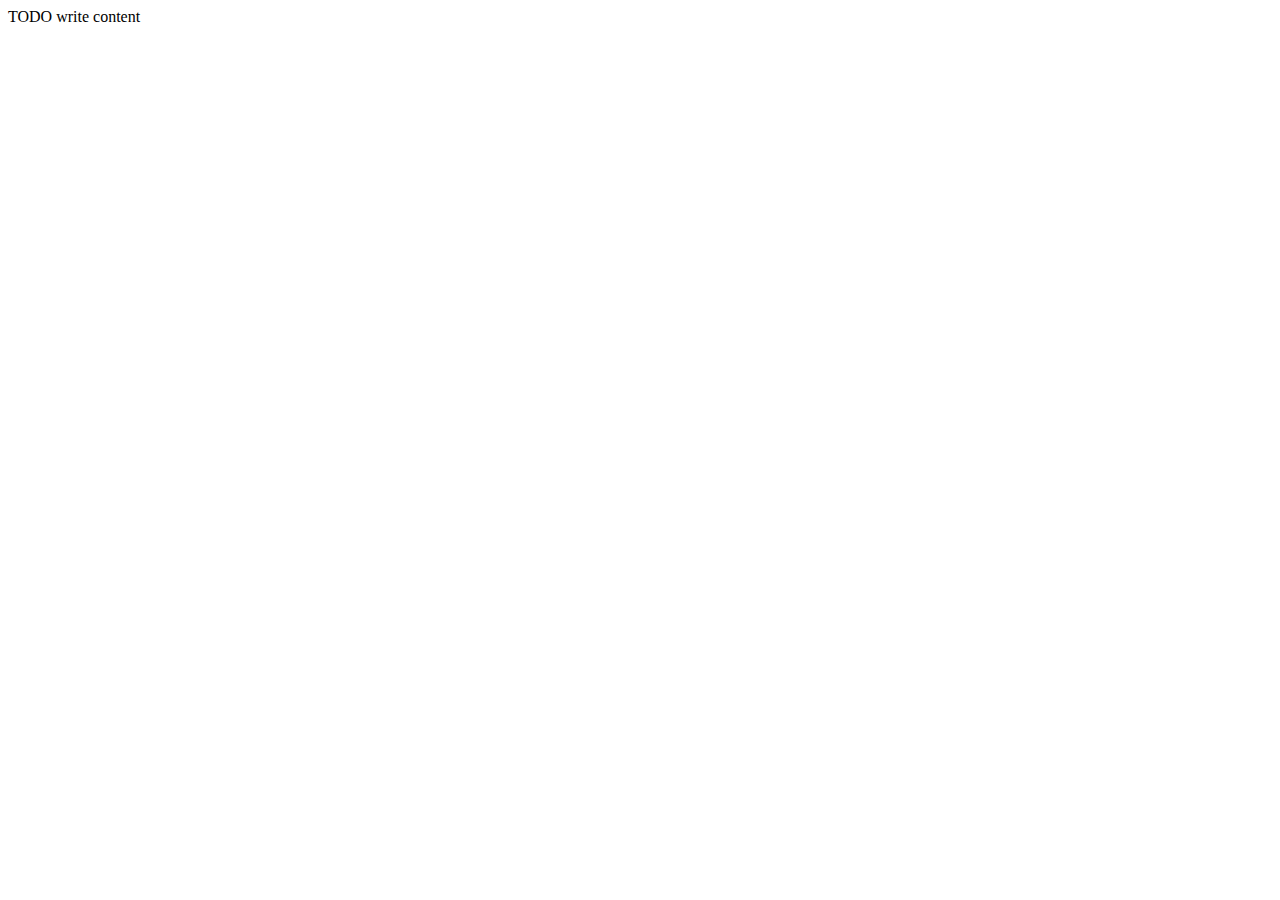
==== web/BillingPage.html @ ae1f4c37 "Adding Web Kv Folder" ====
<!DOCTYPE html>
<!--
To change this license header, choose License Headers in Project Properties.
To change this template file, choose Tools | Templates
and open the template in the editor.
-->
<html>
    <head>
        <title>TODO supply a title</title>
        <meta charset="UTF-8">
        <meta name="viewport" content="width=device-width, initial-scale=1.0">
        <link rel="shortcut icon" href="rose.ico" />
    </head>
    <body>
        <div>TODO write content</div>
    </body>
</html>
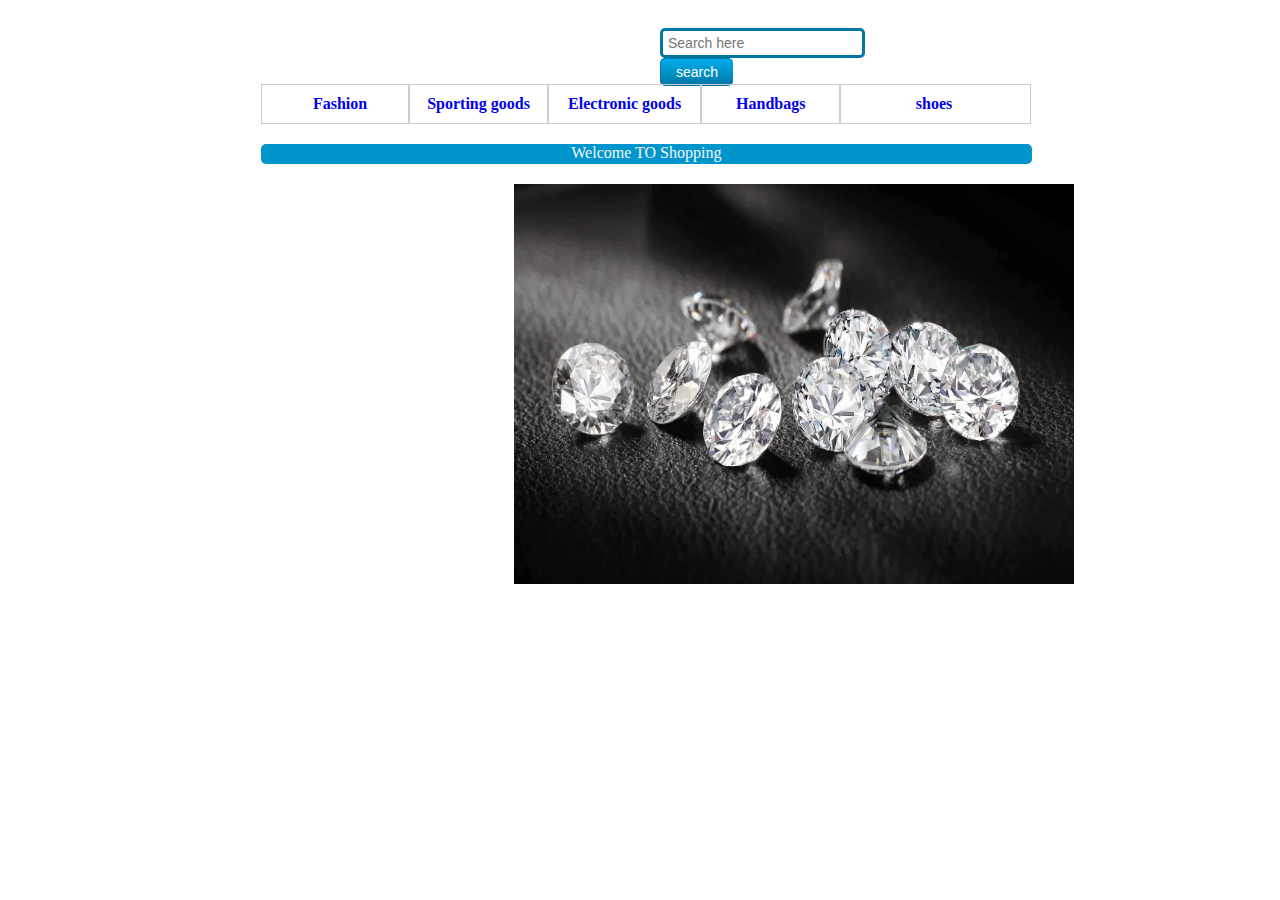
==== commit 31c8bfae: "sufficient part completion" ====
--- a/web/BillingPage.html
+++ b/web/BillingPage.html
@@ -1,17 +1,86 @@
 <!DOCTYPE html>
-<!--
-To change this license header, choose License Headers in Project Properties.
-To change this template file, choose Tools | Templates
-and open the template in the editor.
--->
 <html>
-    <head>
-        <title>TODO supply a title</title>
-        <meta charset="UTF-8">
-        <meta name="viewport" content="width=device-width, initial-scale=1.0">
-        <link rel="shortcut icon" href="rose.ico" />
-    </head>
-    <body>
-        <div>TODO write content</div>
-    </body>
-</html>
+
+<head>
+  <meta http-equiv="X-UA-Compatible" content="IE=Edge"> <!-- For intranet testing only, remove in production. -->
+  <meta content="text/html; charset=utf-8" http-equiv="Content-Type">
+   <script src="slideShow.js"></script>
+<link rel="stylesheet" type="text/css" href="Searchstyle.css">
+<link rel="shortcut icon" href="rose.ico" />
+<script src="MenuBarItemsScript.js"></script>
+</head>
+<body>
+  <!--Search Bar Code-->
+	<div id="tfheader">
+		<form id="tfnewsearch" method="get" action="ItemServlet">
+                    <input type="text" class="tftextinput" name="search" size="21" maxlength="120" placeholder="Search here">
+                        <input type="submit" value="search" class="tfbutton">
+		</form>
+	</div>
+  <!--menu bar code-->
+  <ul id="menu" onclick="func(event)">
+      <li id="firstl"  ><a href="#">Fashion</a>
+   <ul id="fashion" onclick="subfunc(event);">
+             <li><a href="#">Skirts</a></li>
+             <li><a href="#">Sweaters</a></li>
+             <li><a href="#">dresses</a></li>
+             <li><a href="#">outerwears</a></li>
+             <li><a href="#">pants</a></li>
+             
+        </ul>
+        
+    </li>
+    <li id="secondl"><a href="#">Sporting goods</a>
+   <ul id="Sportinggoods" onclick="subfunc(event);">
+             <li><a href="#">Badminton</a></li>
+             <li><a href="#">basketball</a></li>
+             <li><a href="#">cricketbats</a></li>
+             <li><a href="#">golf</a></li>
+             <li><a href="#">tennis</a></li>
+        </ul>
+    </li>
+    <li id="thirdl"><a href="#">Electronic goods</a>
+   <ul id="Electronicgoods" onclick="subfunc(event);">
+             <li><a href="#">Home theater</a></li>
+             <li><a href="#">Television</a></li>
+             <li><a href="#">cameras</a></li>
+             <li><a href="#">cellphones</a></li>
+             <li><a href="#">computers</a></li>
+        </ul>    
+    </li>
+    <li id="fourthl"><a href="#">Handbags</a>
+   <ul id="Handbags" onclick="subfunc(event);">
+             <li><a href="#">Buckets and sacs</a></li>
+             <li><a href="#">Crossbody bags</a></li>
+             <li><a href="#">Hobos</a></li>
+             <li><a href="#">Satchels</a></li>
+             <li><a href="#">wallets</a></li>
+        </ul>    
+    </li>
+    <li id="fifthl"><a href="#">shoes</a>
+   <ul id="shoes" onclick="subfunc(event);">
+             <li><a href="#">boots</a></li>
+             <li><a href="#">flats</a></li>
+             <li><a href="#">outdoors</a></li>
+             <li><a href="#">sandals</a></li>
+             <li><a href="#">slippers</a></li>
+        </ul>
+    </li>
+
+</ul>
+ <div id="bar">
+   Welcome TO Shopping
+ </div>
+<!--Slide Show Code-->
+  <div id="slideShowImages">
+    <img src="images/jewelry.jpg" alt="Slide 1"  />
+    <img src="images/fashion.jpg" alt="Slide 2"  />
+    <img src="images/camera.jpg" alt="Slide 3"   /> 
+    <img src="images/watch.jpg" alt="Slide 4"    />
+    <img src="images/makeup.jpg" alt="Slide 5"   />
+    <img src="images/sports.jpg" alt="Slide 6"   />
+  </div> 
+
+</body>
+
+</html>--- a/web/Searchstyle.css
+++ b/web/Searchstyle.css
@@ -0,0 +1,207 @@
+#bar
+{
+  margin-top: 0px;
+  margin-left: 20%;
+  margin-right: 19%;  
+  height: 20px;
+  background-color:#0095cd;
+  color: whitesmoke;
+  text-align: center;
+  border-radius: 5px;
+}
+/*img*/
+/*{
+max-width: 300px;
+max-height: 160px;
+centering the image vertically 2
+display:block;
+margin: auto auto;
+}*/
+        #tfheader{
+            margin-right: 25%;
+            width: 25%;
+            height: 60px;
+            /*background-color:#c3dfef;*/
+            float: right;
+	}
+	#tfnewsearch{
+            float: right;
+           padding:20px;
+	}
+	.tftextinput{
+		/*margin: 0;*/
+                margin-top: 0px;
+		padding: 4px 5px;
+                padding-right: 5px;
+                /*padding: 5px 5px;*/
+                padding-left: 5px;
+		font-family: Arial, Helvetica, sans-serif;
+		font-size:14px;
+		border:3px solid #0076a3;
+		border-top-left-radius: 5px 5px;
+		border-bottom-left-radius: 5px 5px;
+                border-bottom-right-radius: 5px 5px;
+                border-top-right-radius: 5px 5px;
+                
+	}
+	.tfbutton {
+		margin: 0;
+		padding: 5px 15px;
+		font-family: Arial, Helvetica, sans-serif;
+		font-size:14px;
+		outline: none;
+		cursor: pointer;
+		text-align: center;
+		text-decoration: none;
+		color: #ffffff;
+		border: solid 1px #0076a3; border-right:0px;
+		background: #0095cd;
+		background: -webkit-gradient(linear, left top, left bottom, from(#00adee), to(#0078a5));
+		background: -moz-linear-gradient(top,  #00adee,  #0078a5);
+                border-top-left-radius: 5px 5px;
+		border-bottom-left-radius: 5px 5px;
+                border-bottom-right-radius: 5px 5px;
+                border-top-right-radius: 5px 5px;
+	}
+	.tfbutton:hover {
+		text-decoration: none;
+		background: #007ead;
+		background: -webkit-gradient(linear, left top, left bottom, from(#0095cc), to(#00678e));
+		background: -moz-linear-gradient(top,  #0095cc,  #00678e);
+	}
+	/* Fixes submit button height problem in Firefox */
+	.tfbutton::-moz-focus-inner {
+	  border: 0;
+	}
+ /* menu bar css from here*/
+ 
+/*#menu, #menu ul {
+    margin from top
+    margin:10px auto;
+    this is   box width
+   padding:10px; 
+    border-right: 1px solid #ccc;
+    box width
+}*/
+#firstl,#secondl,#fourthl,#thirdl
+{
+ z-index: 1000;
+ border-right:2px solid #ccc;
+text-align: center;
+}
+#firstl,#secondl,#fourthl
+{
+  width: 18%;
+ }
+#thirdl
+{
+  width: 20%;
+}
+#fifthl
+{ z-index: 1000;
+ text-align: right;
+ width: 16%;
+}
+
+#menu {
+    margin-left: 20%;
+    margin-right: 20%;
+    display: inline-block;
+    width: 60%;
+    /*list-style:none;*/
+    border-top: 1px solid #ccc;
+    border-left: 1px solid #ccc;
+    border-bottom: 1px solid #ccc;
+    border-right: 1px solid #ccc;
+    padding-left: 10px;
+}
+ul.dropdown { position: relative;  border-radius:10px; z-index:9999}
+#menu li {
+    float: left;
+    position: relative;
+    list-style: none;
+}
+#menu > li:hover > ul {
+    display:block;
+}
+#menu > li > ul {
+    background-color: red;
+    display: none;
+    position: absolute;
+}
+#menu li a {
+    display:block;
+    padding:10px 10px;
+    text-decoration:none;
+    font-weight:bold;
+    white-space: nowrap;
+}
+#menu li a:hover {
+    color:#c00;
+}
+/*slide show images */
+#slideShowImages
+{
+    margin-top:20px;
+    margin-right: 20%;
+    margin-left: 40%;
+}
+#slideShowImages img
+{
+    width: 560px;
+    height: 400px;
+}
+#singlebar
+{
+    margin-top:20px;
+    margin-right:20%;
+    margin-left: 40%;
+    width: 40%;
+    display: inline-block;
+    vertical-align: middle;
+}
+#singlebar1
+{
+    width: 30%;
+    height:335px;
+    display: inline-block;
+    border-right: 10px;
+    margin: 1%;
+    text-align: center;
+    /*background-color: red;*/
+}
+#singlebar img #singlebar1 img
+{
+width: 10%;
+height: 160px;    
+}
+/*#menuimage
+{
+    width: 10%;
+    height: 16%;
+}*/
+/*cross line over text price*/
+#itemprice1
+{
+    color: green;
+    text-decoration: line-through;
+}
+/*button cod 2*/
+.btn {
+  -webkit-border-radius: 10px;
+  -moz-border-radius: 10px;
+  border-radius: 10px;
+  font-family: Arial;
+  color: #00000b;
+  font-size: 13px;
+  background: #FFCC00;
+  padding: 9px 40px 8px 40px;
+  border: solid #1f628d 2px;
+  text-decoration: none;
+}
+
+.btn:hover {
+  background: #3cb0fd;
+  text-decoration: none;
+}
+
